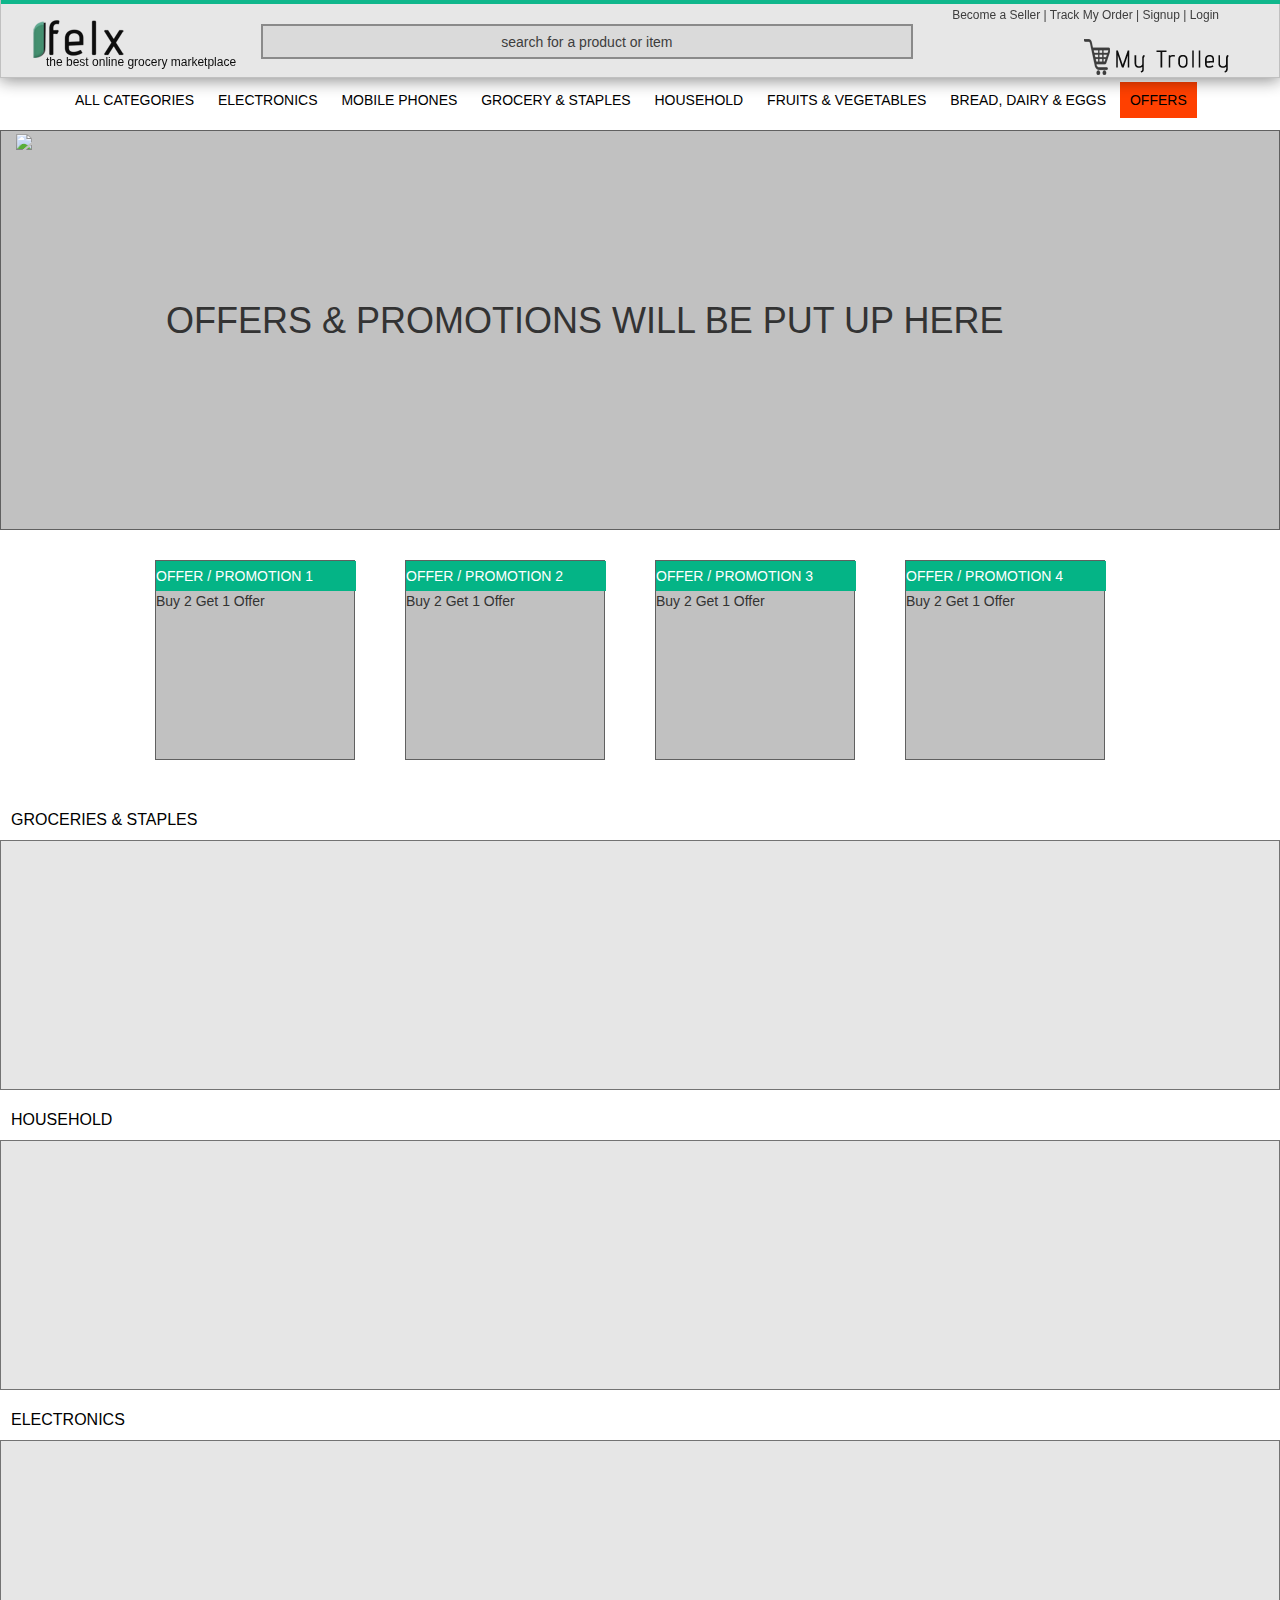
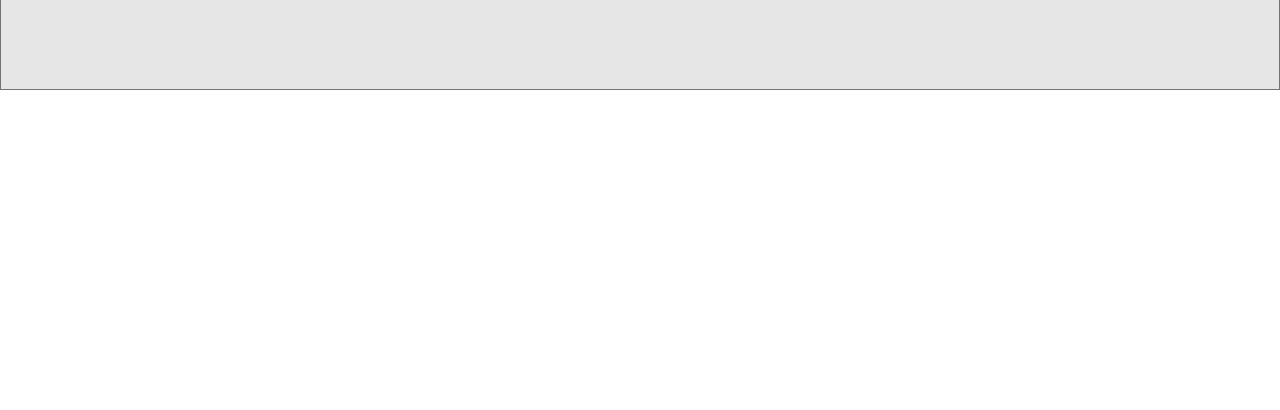
==== index.html @ 27dfd45f "Uploading page" ====
<!DOCTYPE html>
<html>
<head>
<meta http-equiv="Content-Type" content="text/html; charset=UTF-8" />
<meta name="viewport" content="width-device-width, initial-scale=1">
<title>felx - India's no.1 online grocery marketplace</title>
 <!-- Latest compiled and minified CSS -->
<link rel="stylesheet" href="bootstrap-3.2.0-dist/css/bootstrap.min.css">
<link rel="stylesheet" href="grocery-main-layout.css">
<link rel="stylesheet" href="http://daneden.github.io/animate.css/animate.min.css">
<script src="jquery.min.js"></script>
<script type="text/javascript">
$(window).load(function() {
	
	$(".loader").fadeOut("slow").delay(5000);
	
    testAnim('fadeInDown','#top-bar-float');
  testAnim('fadeInUp','#all-the-rest-of-the-page');

	
})
</script>

</head>
<div class="loader"><br></div>
<div class=" placeholder-page">
<!-- --------------------------------------PAGE MAIN CONTAINER------------------------------------------------------------ -->
<div id="top-bar-float" class="flipInX">
	<div id="glow-bar"><br></div>
<div id="logo-container" class="canvas"> <img src="Logo.png" id="logotop"/></div><h6 id="logo-text">the best online grocery marketplace</h6>
<div id="search-bar-main-float"><input type="text" value="search for a product or item" class="my-textbox" /></div>
<div id="top-left-float-menu"><h6>Become a Seller | Track My Order | Signup | Login</h6> </div>
<div id="trolley"><img src="MyTrolley.png"/></div>
</div>
<div id="navigation-bar-container" class="container">
	<nav>
		<ul id="top-navigator">
			<li ><a href="javascript:testAnim('fadeInDown','#top-bar-float')">ALL CATEGORIES</a></li>
			<li ><a href="javascript:testAnim('fadeInUp','#all-the-rest-of-the-page')">ELECTRONICS</a></li>
			<li ><a href="#">MOBILE PHONES</a></li>
			<li ><a href="#">GROCERY &amp; STAPLES</a></li>
			<li ><a href="#">HOUSEHOLD</a></li>
			<li ><a href="#">FRUITS &amp; VEGETABLES</a></li>
			<li ><a href="#">BREAD, DAIRY &amp; EGGS</a></li>
			<li class="color-button-offers" ><a href="#" class="color-button-offers">OFFERS</a></li>
			
		</ul>
	</nav>
</div>
<div id = "all-the-rest-of-the-page">
<div id="page-center-mainscroll" class="container">
	<img src="20141022-121755-led.jpg"  />
	<h1 id = "offertext">OFFERS &amp; PROMOTIONS WILL BE PUT UP HERE</h1>
</div>
<div id="rest-of-the-page-container" class="container">
<div id="main-page-offers" class="container">
	<div class="main-page-offer-1">
		<div class = "main-page-offer-1-heading">OFFER / PROMOTION 1</div>
		<p class="offer-details">Buy 2 Get 1 Offer</p>
	</div>
	<div class="main-page-offer-2">
		<div class = "main-page-offer-1-heading">OFFER / PROMOTION 2</div>
		<p class="offer-details">Buy 2 Get 1 Offer</p>
	</div>
	<div class="main-page-offer-3">
		<div class = "main-page-offer-1-heading">OFFER / PROMOTION 3</div>
		<p class="offer-details">Buy 2 Get 1 Offer</p>
	</div>
	<div class="main-page-offer-4">
		<div class = "main-page-offer-1-heading">OFFER / PROMOTION 4</div>
		<p class="offer-details">Buy 2 Get 1 Offer</p>
	</div>
</div>
</div>
<div id = "main-page-sections">
	<div class = "section-design">
			<h2 class="section-header">GROCERIES &amp; STAPLES</h2>
	</div>
	<div class = "section-design">
			<h2 class="section-header">HOUSEHOLD</h2>
	</div>
	<div class = "section-design">
			<h2 class="section-header">ELECTRONICS</h2>
	</div>
</div>


<br><br><br><br><br><br>


<!-- --------------------------------------PAGE MAIN CONTAINER------------------------------------------------------------ -->
</div>
</div>
<!-- -------------------------------------------------------------------------------------------------------- -->

<script src="http://maxcdn.bootstrapcdn.com/bootstrap/3.2.0/js/bootstrap.min.js"></script>

<script type="text/javascript">
    function testAnim(x,y) {
    $(y).removeClass().addClass(x + ' animated').one('webkitAnimationEnd mozAnimationEnd MSAnimationEnd oanimationend animationend', function(){
      $(this).removeClass();
    });
  };
</script>
<!-- -------------------------------------------------------------------------------------------------------- -->
<body>
</body>
</html>
---- grocery-main-layout.css ----
@charset "UTF-8";
/* CSS DESIGN BY KIRAN SUBRAMANIAM
 *  _   _  _  ___    _____  _   _     ___    _   _  ___    ___    _____         _____  _   _  _  _____        
( ) ( )(_)|  _`\ (  _  )( ) ( )   (  _`\ ( ) ( )(  _`\ |  _`\ (  _  )/'\_/`\(  _  )( ) ( )(_)(  _  )/'\_/`\
| |/'/'| || (_) )| (_) || `\| |   | (_(_)| | | || (_) )| (_) )| (_) ||     || (_) || `\| || || (_) ||     |
| , <  | || ,  / |  _  || , ` |   `\__ \ | | | ||  _ <'| ,  / |  _  || (_) ||  _  || , ` || ||  _  || (_) |
| |\`\ | || |\ \ | | | || |`\ |   ( )_) || (_) || (_) )| |\ \ | | | || | | || | | || |`\ || || | | || | | |
(_) (_)(_)(_) (_)(_) (_)(_) (_)   `\____)(_____)(____/'(_) (_)(_) (_)(_) (_)(_) (_)(_) (_)(_)(_) (_)(_) (_)
 */
 body
{
	background-color:#FFF;
	background-attachment:fixed;
}
.placeholder-page
{
	/*background-image:url('background.png');
	border: 1px solid;*/
}
.canvas
{
	width:1024px;
}
#glow-bar
{
	background-color:#04B486;
	height:4px;
	width:100%;
	position:fixed;
	top:0px;
}
#top-left-float-menu
{
	position:absolute;
	top:0px;
	right:60px;	
}
#top-left-float-menu a
{
	text-decoration:none;
	color: #FFF;
}

#main-page-sections
{
	position:relative;
	top:-200px;
	
}


#logo-text{
	position:relative;
	color:#000;
	left:45px;
	top:5px;
}
#navigation-bar-container
{
	position:relative;
	top:65px;
	left:40px;
	width:auto;
	
	z-index: 998;
	 
    
    
     
}
#search-bar-container
{
	position:fixed;
	top:50px;
	margin-left:-18px;
	width: auto;
	height:150px;
	 background-color:rgba(132, 132, 132, 0.5);
	border-radius: 0 0 12px 12px;
   border: 1px solid rgba(0,0,0,0.5);
   z-index: 997; 
     
}
#logotop
{
	position:relative;
	top:20px;
	width:100px;
}
#top-bar-float
{
	position:fixed;
	top:-2px;
	width: 100%;
	height:80px;
	 background-color:#E6E6E6;
	 z-index: 999;
	 border:1px solid #BDBDBD;
	 box-shadow:0 2px 16px rgba(0,0,0,0.5);
	 opacity:0.95;
   filter:alpha(opacity=90);
   
}
#trolley
{
	position:absolute;
	top:40px;
	right:50px;
}
#logo-container
{
	position:relative;
	top:0px;
	left:30px;
	color: #FFF;
	width:160px;
	  
}
.loader {
	position: fixed;
	left: 0px;
	top: 0px;
	width: 100%;
	height: 100%;
	z-index: 9999;
	background: #FEFEFE;
}
#logo-container h1
{
	font-weight: bolder;
}

#search-bar-main-float
{
	position:relative;
	left:230px;
	top:-50px;
	width:60%;
	z-index: 1000;
}

#top-navigator
{
	list-style-type: none;
	margin:10px;
	
	padding:0;
	width:auto;
}
#top-navigator li
{
	position:relative;
	top:15px;
	color:#000;
	
	display:inline;
	padding:10px;
	padding-left:-10px;
	 
}
#top-navigator li:hover
{
	background-color:#01DFA5;
	color:#FFF;
	
}
#top-navigator a
{
	text-decoration:none;
	 
	color:#000;
}
#top-navigator a:hover
{
	text-decoration:underline;
	 
	color:#FFF;
}
#page-center-mainscroll
{
	left:90px;
	
	top:90px;
	left:0px;
	position:relative;
	width:100%;
	height:400px;
	 background-color:rgba(132, 132, 132, 0.5);
	 border: 1px solid rgba(0,0,0,0.5);
}
#offertext
{
	position:relative;
	top:130px;
	left:150px;
}
#main-page-offers
{
	position:relative;
	top:120px;
	height:550px;
	width:1000px;
	
}
 /*------------------CLASS DEFINITION */
.make-it-centered
{
	position:relative;
	margin:auto;
	width:900px;
	top:2px;
	left:30px;
}
.my-textbox
{
	position:relative;
	border:2px solid #848484;
	box-shadow:0 0 0;
	left:30px;
	height:35px;
	width:85%;
	text-align:center;
	background-color:#D8D8D8;
}
.my-textbox:focus
{
	
	border:2px solid #04B486;
	box-shadow:none;
	
}
.img-centerer
{
	width:100%;
	
}
.fc-orange
{
	color:#FF4000;
	text-align:center;
	position:relative;
	top:40%;
}
.drop-shadow-pattern
{
	box-shadow: 0 2px 6px;
   -o-box-shadow: 0 2px 6px;
   -webkit-box-shadow: 0 3px 12px;
   -moz-box-shadow: 0 2px 6px;
}

.page-right
{
	border-style:solid;
	top:120px;
	left:10px;
	position:relative;
	height:600px;
}
.section-design
{
	background-color:#E6E6E6;
	height:250px;
	margin-top:50px;
	/*border-radius: 5px 5px 5px 5px;*/
   border: 1px solid rgba(0,0,0,0.5);
   
    
}
.section-header
{
	position:relative;
	padding:10px;
	margin-top:-40px;
	color:#000;
	
	
	font-size:medium;
}
.color-button1
{
	background-color:#0080FF;
}
.color-button
{
	background-color:#585858;
	padding:5px;
}
.color-button-offers
{
	background-color:#FF4000;
	color:#FFF;
}
.main-page-offer-1
{
	position:relative;
	background-color:rgba(132, 132, 132, 0.5);
	border: 1px solid rgba(0,0,0,0.5);
	height:200px;
	width:200px;
	
}
.main-page-offer-1-heading
{
	
	position:relative;
	
	width:200px;
	background-color:#04B486;
	color:white;
	padding-top:5px;
	padding-bottom:5px;
	
}
.main-page-offer-2
{
	position:relative;
	top:-200px;
	left:250px;
	background-color:rgba(132, 132, 132, 0.5);
	border: 1px solid rgba(0,0,0,0.5);
	height:200px;
	width:200px;
}
.main-page-offer-3
{
	position:relative;
	top:-400px;
	left:500px;
	background-color:rgba(132, 132, 132, 0.5);
	border: 1px solid rgba(0,0,0,0.5);
	height:200px;
	width:200px;
}
.main-page-offer-4
{
	position:relative;
	top:-600px;
	left:750px;
	background-color:rgba(132, 132, 132, 0.5);
	border: 1px solid rgba(0,0,0,0.5);
	height:200px;
	width:200px;
}

.split-bar
{
	background-color:#04B486;
	
}
.testAnim
{
	  -webkit-animation: bounceInUp 20s;
}
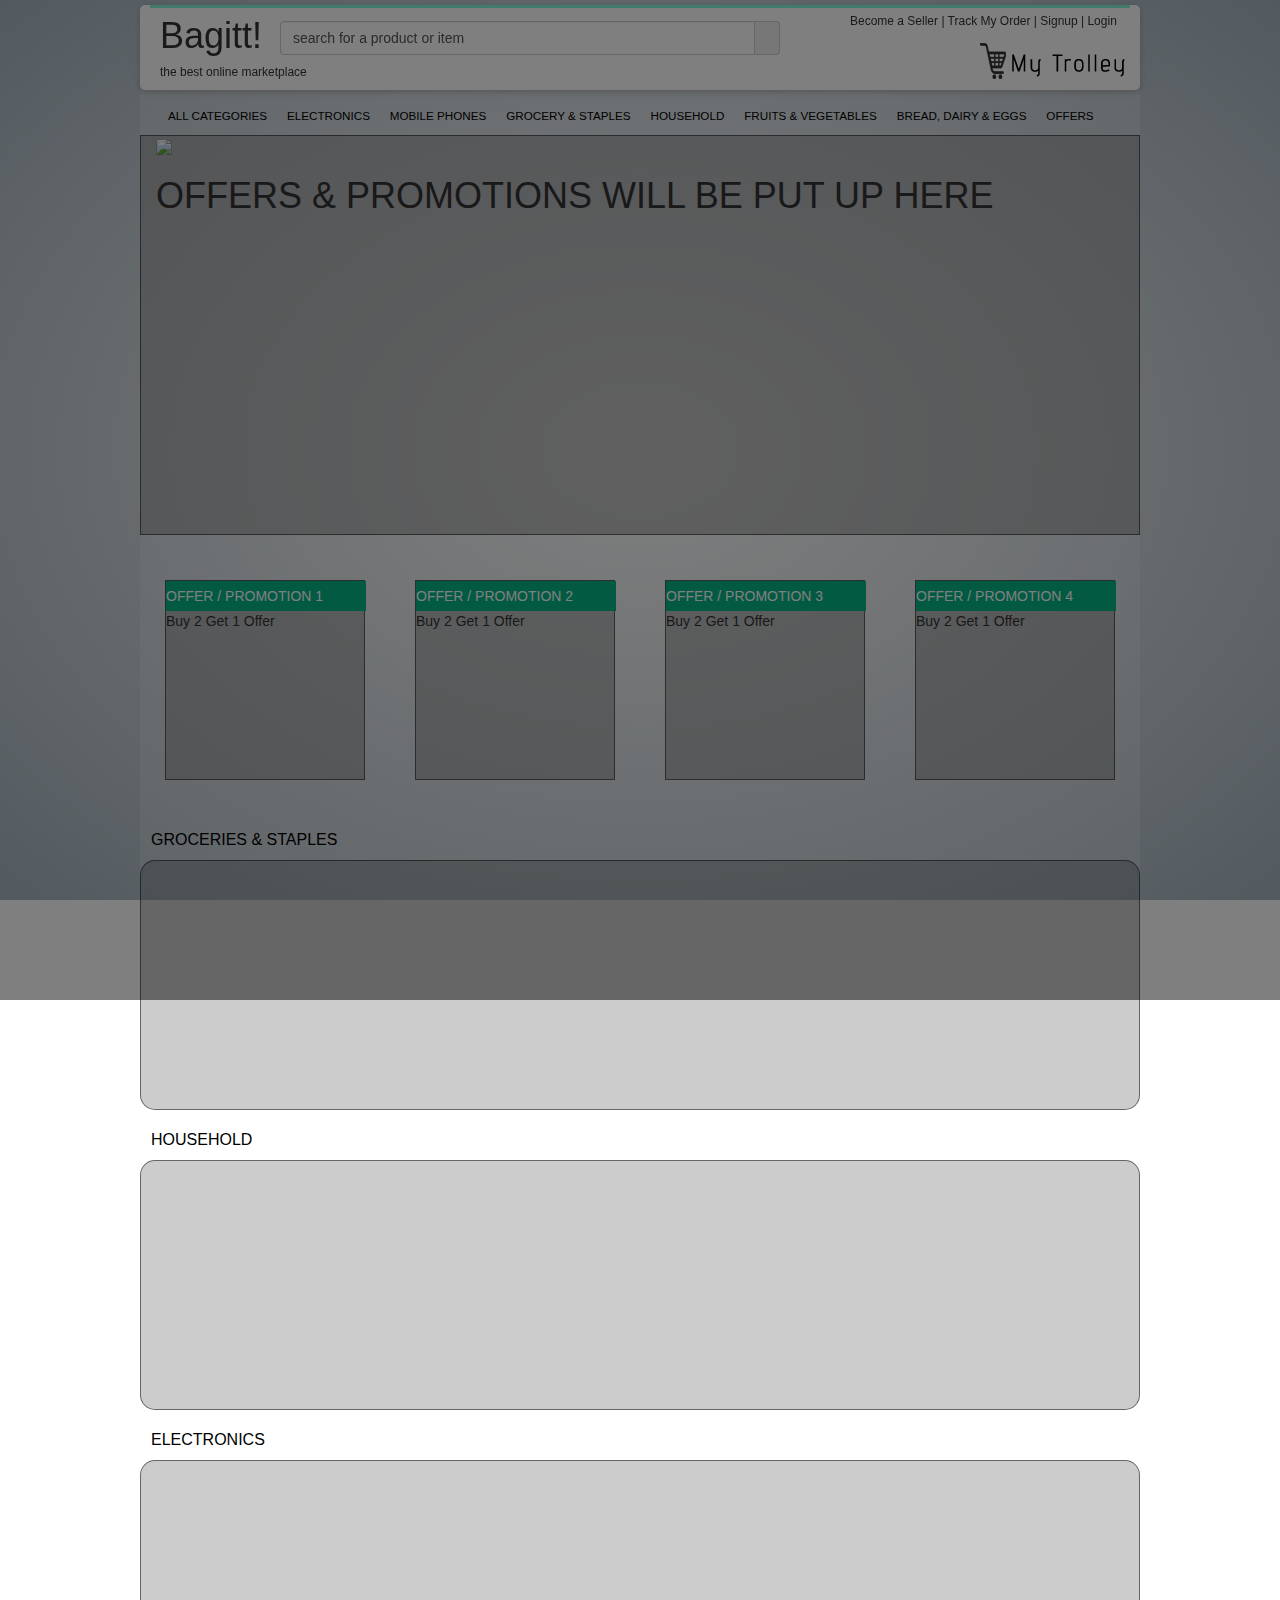
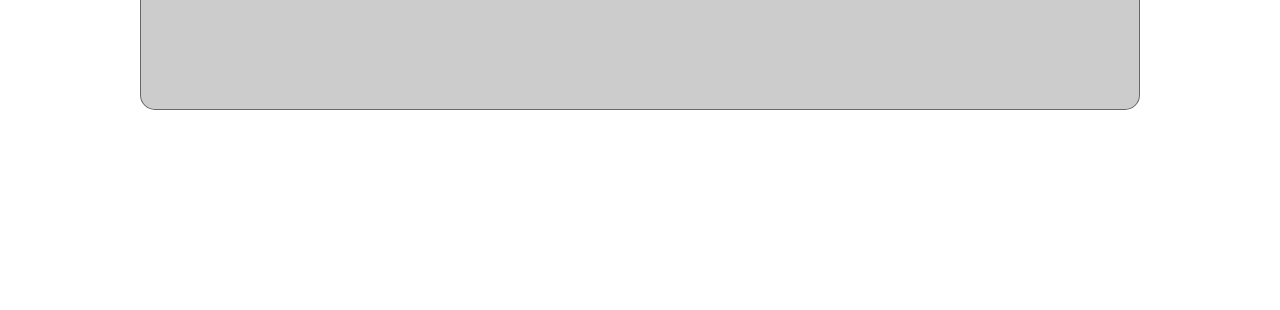
==== commit d843ab50: "New Updated Site" ====
--- a/index.html
+++ b/index.html
@@ -3,7 +3,7 @@
 <head>
 <meta http-equiv="Content-Type" content="text/html; charset=UTF-8" />
 <meta name="viewport" content="width-device-width, initial-scale=1">
-<title>felx - India's no.1 online grocery marketplace</title>
+<title>Bagitt! - India's no.1 localised online marketplace</title>
  <!-- Latest compiled and minified CSS -->
 <link rel="stylesheet" href="bootstrap-3.2.0-dist/css/bootstrap.min.css">
 <link rel="stylesheet" href="grocery-main-layout.css">
@@ -11,28 +11,54 @@
 <script src="jquery.min.js"></script>
 <script type="text/javascript">
 $(window).load(function() {
-	
-	$(".loader").fadeOut("slow").delay(5000);
-	
-    testAnim('fadeInDown','#top-bar-float');
-  testAnim('fadeInUp','#all-the-rest-of-the-page');
-
+	setTimeout(
+  function() 
+  {
+    $("#loader").fadeOut("slow");
+    
+    
+    
+  }, 400);
+  setTimeout(
+  function() 
+  {
+    
+    
+    testAnim('zoomIn','#page-container');
+    
+  }, 550);
 	
 })
+
+  
 </script>
 
 </head>
-<div class="loader"><br></div>
-<div class=" placeholder-page">
+<body>
+<div id="loader">
+	
+	</div>
+<div id="page-container">
 <!-- --------------------------------------PAGE MAIN CONTAINER------------------------------------------------------------ -->
-<div id="top-bar-float" class="flipInX">
-	<div id="glow-bar"><br></div>
-<div id="logo-container" class="canvas"> <img src="Logo.png" id="logotop"/></div><h6 id="logo-text">the best online grocery marketplace</h6>
-<div id="search-bar-main-float"><input type="text" value="search for a product or item" class="my-textbox" /></div>
-<div id="top-left-float-menu"><h6>Become a Seller | Track My Order | Signup | Login</h6> </div>
-<div id="trolley"><img src="MyTrolley.png"/></div>
+<div id="the-top-bar-float">
+	<div id="top-bar">
+		<div id="glowbar"><br></div>
+		<h1 id="logo">Bagitt!</h1>
+		<h6 id="logo-text">the best online marketplace</h6>
+		<div class="input-group" id="searchboX">
+    <input type="text" class="form-control" value = "search for a product or item"/>
+    <span class="input-group-addon">
+        <i class="fa fa-search"></i>
+    </span>
 </div>
-<div id="navigation-bar-container" class="container">
+<div id="top-right-float-menu"><h6>Become a Seller | Track My Order | Signup | Login</h6> </div>
+<img src="MyTrolley.png" id="trolley"/>
+	</div>
+	
+
+
+</div>
+<div id="navigation-bar-container">
 	<nav>
 		<ul id="top-navigator">
 			<li ><a href="javascript:testAnim('fadeInDown','#top-bar-float')">ALL CATEGORIES</a></li>
@@ -47,12 +73,10 @@
 		</ul>
 	</nav>
 </div>
-<div id = "all-the-rest-of-the-page">
 <div id="page-center-mainscroll" class="container">
 	<img src="20141022-121755-led.jpg"  />
 	<h1 id = "offertext">OFFERS &amp; PROMOTIONS WILL BE PUT UP HERE</h1>
 </div>
-<div id="rest-of-the-page-container" class="container">
 <div id="main-page-offers" class="container">
 	<div class="main-page-offer-1">
 		<div class = "main-page-offer-1-heading">OFFER / PROMOTION 1</div>
@@ -71,7 +95,6 @@
 		<p class="offer-details">Buy 2 Get 1 Offer</p>
 	</div>
 </div>
-</div>
 <div id = "main-page-sections">
 	<div class = "section-design">
 			<h2 class="section-header">GROCERIES &amp; STAPLES</h2>
@@ -83,16 +106,8 @@
 			<h2 class="section-header">ELECTRONICS</h2>
 	</div>
 </div>
-
-
-<br><br><br><br><br><br>
-
-
-<!-- --------------------------------------PAGE MAIN CONTAINER------------------------------------------------------------ -->
+<!-- -------------------------------------------------------------------------------------------------------- -->
 </div>
-</div>
-<!-- -------------------------------------------------------------------------------------------------------- -->
-
 <script src="http://maxcdn.bootstrapcdn.com/bootstrap/3.2.0/js/bootstrap.min.js"></script>
 
 <script type="text/javascript">
--- a/grocery-main-layout.css
+++ b/grocery-main-layout.css
@@ -7,144 +7,127 @@
 | |\`\ | || |\ \ | | | || |`\ |   ( )_) || (_) || (_) )| |\ \ | | | || | | || | | || |`\ || || | | || | | |
 (_) (_)(_)(_) (_)(_) (_)(_) (_)   `\____)(_____)(____/'(_) (_)(_) (_)(_) (_)(_) (_)(_) (_)(_)(_) (_)(_) (_)
  */
- body
-{
-	background-color:#FFF;
-	background-attachment:fixed;
-}
-.placeholder-page
-{
-	/*background-image:url('background.png');
-	border: 1px solid;*/
-}
-.canvas
-{
-	width:1024px;
-}
-#glow-bar
-{
-	background-color:#04B486;
-	height:4px;
-	width:100%;
+ html
+{
+	max-width: 100%;
+    overflow-x: hidden;
+	width:100%;
+	height:100%;
+	-webkit-background-size: cover;
+    -moz-background-size: cover;
+    -o-background-size: cover;
+    background-size: cover;
+	background: rgba(255,255,255,0.63);
+background: -moz-radial-gradient(center, ellipse cover, rgba(255,255,255,0.63) 0%, rgba(166,181,191,1) 100%);
+background: -webkit-gradient(radial, center center, 0px, center center, 100%, color-stop(0%, rgba(255,255,255,0.63)), color-stop(100%, rgba(166,181,191,1)));
+background: -webkit-radial-gradient(center, ellipse cover, rgba(255,255,255,0.63) 0%, rgba(166,181,191,1) 100%);
+background: -o-radial-gradient(center, ellipse cover, rgba(255,255,255,0.63) 0%, rgba(166,181,191,1) 100%);
+background: -ms-radial-gradient(center, ellipse cover, rgba(255,255,255,0.63) 0%, rgba(166,181,191,1) 100%);
+background: radial-gradient(ellipse at center, rgba(255,255,255,0.63) 0%, rgba(166,181,191,1) 100%);
+filter: progid:DXImageTransform.Microsoft.gradient( startColorstr='#ffffff', endColorstr='#a6b5bf', GradientType=1 );
+background-attachment:fixed;
+}
+body{
+	background:none;
+	max-width: 100%;
+    overflow-x: hidden;
+}
+
+#page-container
+{
+	margin-left: auto;
+    margin-right: auto;
+    width: 1000px;
+    
+    background: rgba(255, 255, 255, 0.2);
+    border-radius: 15px;
+}
+#loader
+{
 	position:fixed;
 	top:0px;
-}
-#top-left-float-menu
-{
-	position:absolute;
+	left:0px;
+	width:100%;
+	height:1000px;
+	background:#000;
+	color:#FFF;
+	z-index:9999;
+}
+#glowbar
+{
+	position:relative;
+	margin-left: auto;
+    margin-right: auto;
+    left:-1%;
 	top:0px;
-	right:60px;	
-}
-#top-left-float-menu a
-{
-	text-decoration:none;
-	color: #FFF;
-}
-
-#main-page-sections
-{
-	position:relative;
-	top:-200px;
-	
-}
-
-
-#logo-text{
-	position:relative;
-	color:#000;
-	left:45px;
-	top:5px;
+	width:100%;
+	height:3px;
+	background:#81F7D8;
+}
+#logo
+{
+	position:relative;
+	top:-12px;
+}
+#logo-text
+{
+	position:relative;
+	top:-12px;
+}
+#the-top-bar-float
+{
+	position:fixed;
+	width:1000px;
+	
+	z-index: 9998;
+}
+#top-bar
+{
+	position:relative;
+	top:-5px;
+	margin-left: auto;
+    margin-right: auto;
+    width: 1000px;
+	background:#FFF;
+height:85px;
+padding-bottom:5px;
+padding-left:20px;
+border-radius:5px;
+box-shadow:0 2px 6px rgba(0,0,0,0.2);
+}
+#searchboX
+{
+	width:500px;
+	position:relative;
+	top:-80px;
+	left:120px;
+}
+#top-right-float-menu
+{
+	position:relative;
+	top:-130px;
+	left:690px;
+}
+#trolley
+{
+	position:relative;
+	top:-125px;
+	left:820px;
+	width:145px;
 }
 #navigation-bar-container
 {
 	position:relative;
-	top:65px;
-	left:40px;
+	top:70px;
 	width:auto;
-	
 	z-index: 998;
-	 
-    
-    
-     
-}
-#search-bar-container
-{
-	position:fixed;
-	top:50px;
-	margin-left:-18px;
-	width: auto;
-	height:150px;
-	 background-color:rgba(132, 132, 132, 0.5);
-	border-radius: 0 0 12px 12px;
-   border: 1px solid rgba(0,0,0,0.5);
-   z-index: 997; 
-     
-}
-#logotop
-{
-	position:relative;
-	top:20px;
-	width:100px;
-}
-#top-bar-float
-{
-	position:fixed;
-	top:-2px;
-	width: 100%;
-	height:80px;
-	 background-color:#E6E6E6;
-	 z-index: 999;
-	 border:1px solid #BDBDBD;
-	 box-shadow:0 2px 16px rgba(0,0,0,0.5);
-	 opacity:0.95;
-   filter:alpha(opacity=90);
-   
-}
-#trolley
-{
-	position:absolute;
-	top:40px;
-	right:50px;
-}
-#logo-container
-{
-	position:relative;
-	top:0px;
-	left:30px;
-	color: #FFF;
-	width:160px;
-	  
-}
-.loader {
-	position: fixed;
-	left: 0px;
-	top: 0px;
-	width: 100%;
-	height: 100%;
-	z-index: 9999;
-	background: #FEFEFE;
-}
-#logo-container h1
-{
-	font-weight: bolder;
-}
-
-#search-bar-main-float
-{
-	position:relative;
-	left:230px;
-	top:-50px;
-	width:60%;
-	z-index: 1000;
-}
-
+	}
 #top-navigator
 {
 	list-style-type: none;
 	margin:10px;
 	
-	padding:0;
+	padding:10px;
 	width:auto;
 }
 #top-navigator li
@@ -152,144 +135,42 @@
 	position:relative;
 	top:15px;
 	color:#000;
-	
+	font-size:smaller;
+	height:65px;
 	display:inline;
-	padding:10px;
+	padding:8px;
 	padding-left:-10px;
 	 
 }
 #top-navigator li:hover
 {
 	background-color:#01DFA5;
+	
+	color:#81BEF7;
+	
+}
+#top-navigator a
+{
+	text-decoration:none;
+	 height:65px;
+	color:#000;
+}
+#top-navigator a:hover
+{
+	text-decoration:underline;
+	 font-weight:bold;
 	color:#FFF;
-	
-}
-#top-navigator a
-{
-	text-decoration:none;
-	 
-	color:#000;
-}
-#top-navigator a:hover
-{
-	text-decoration:underline;
-	 
-	color:#FFF;
+	height:165px;
 }
 #page-center-mainscroll
 {
-	left:90px;
-	
-	top:90px;
+	position:relative;
+	top:75px;
 	left:0px;
-	position:relative;
 	width:100%;
 	height:400px;
 	 background-color:rgba(132, 132, 132, 0.5);
 	 border: 1px solid rgba(0,0,0,0.5);
-}
-#offertext
-{
-	position:relative;
-	top:130px;
-	left:150px;
-}
-#main-page-offers
-{
-	position:relative;
-	top:120px;
-	height:550px;
-	width:1000px;
-	
-}
- /*------------------CLASS DEFINITION */
-.make-it-centered
-{
-	position:relative;
-	margin:auto;
-	width:900px;
-	top:2px;
-	left:30px;
-}
-.my-textbox
-{
-	position:relative;
-	border:2px solid #848484;
-	box-shadow:0 0 0;
-	left:30px;
-	height:35px;
-	width:85%;
-	text-align:center;
-	background-color:#D8D8D8;
-}
-.my-textbox:focus
-{
-	
-	border:2px solid #04B486;
-	box-shadow:none;
-	
-}
-.img-centerer
-{
-	width:100%;
-	
-}
-.fc-orange
-{
-	color:#FF4000;
-	text-align:center;
-	position:relative;
-	top:40%;
-}
-.drop-shadow-pattern
-{
-	box-shadow: 0 2px 6px;
-   -o-box-shadow: 0 2px 6px;
-   -webkit-box-shadow: 0 3px 12px;
-   -moz-box-shadow: 0 2px 6px;
-}
-
-.page-right
-{
-	border-style:solid;
-	top:120px;
-	left:10px;
-	position:relative;
-	height:600px;
-}
-.section-design
-{
-	background-color:#E6E6E6;
-	height:250px;
-	margin-top:50px;
-	/*border-radius: 5px 5px 5px 5px;*/
-   border: 1px solid rgba(0,0,0,0.5);
-   
-    
-}
-.section-header
-{
-	position:relative;
-	padding:10px;
-	margin-top:-40px;
-	color:#000;
-	
-	
-	font-size:medium;
-}
-.color-button1
-{
-	background-color:#0080FF;
-}
-.color-button
-{
-	background-color:#585858;
-	padding:5px;
-}
-.color-button-offers
-{
-	background-color:#FF4000;
-	color:#FFF;
 }
 .main-page-offer-1
 {
@@ -342,13 +223,37 @@
 	height:200px;
 	width:200px;
 }
-
-.split-bar
-{
-	background-color:#04B486;
-	
-}
-.testAnim
-{
-	  -webkit-animation: bounceInUp 20s;
-}
+#main-page-offers
+{
+	position:relative;
+	top:120px;
+	height:550px;
+	width:1000px;
+	left:10px;
+}
+#main-page-sections
+{
+	position:relative;
+	top:-200px;
+	
+}
+.section-design
+{
+	background-color:rgba(0,0,0,0.2);
+	height:250px;
+	margin-top:50px;
+	border-radius: 15px;
+   border: 1px solid rgba(0,0,0,0.5);
+   
+    
+}
+.section-header
+{
+	position:relative;
+	padding:10px;
+	margin-top:-40px;
+	color:#000;
+	
+	
+	font-size:medium;
+}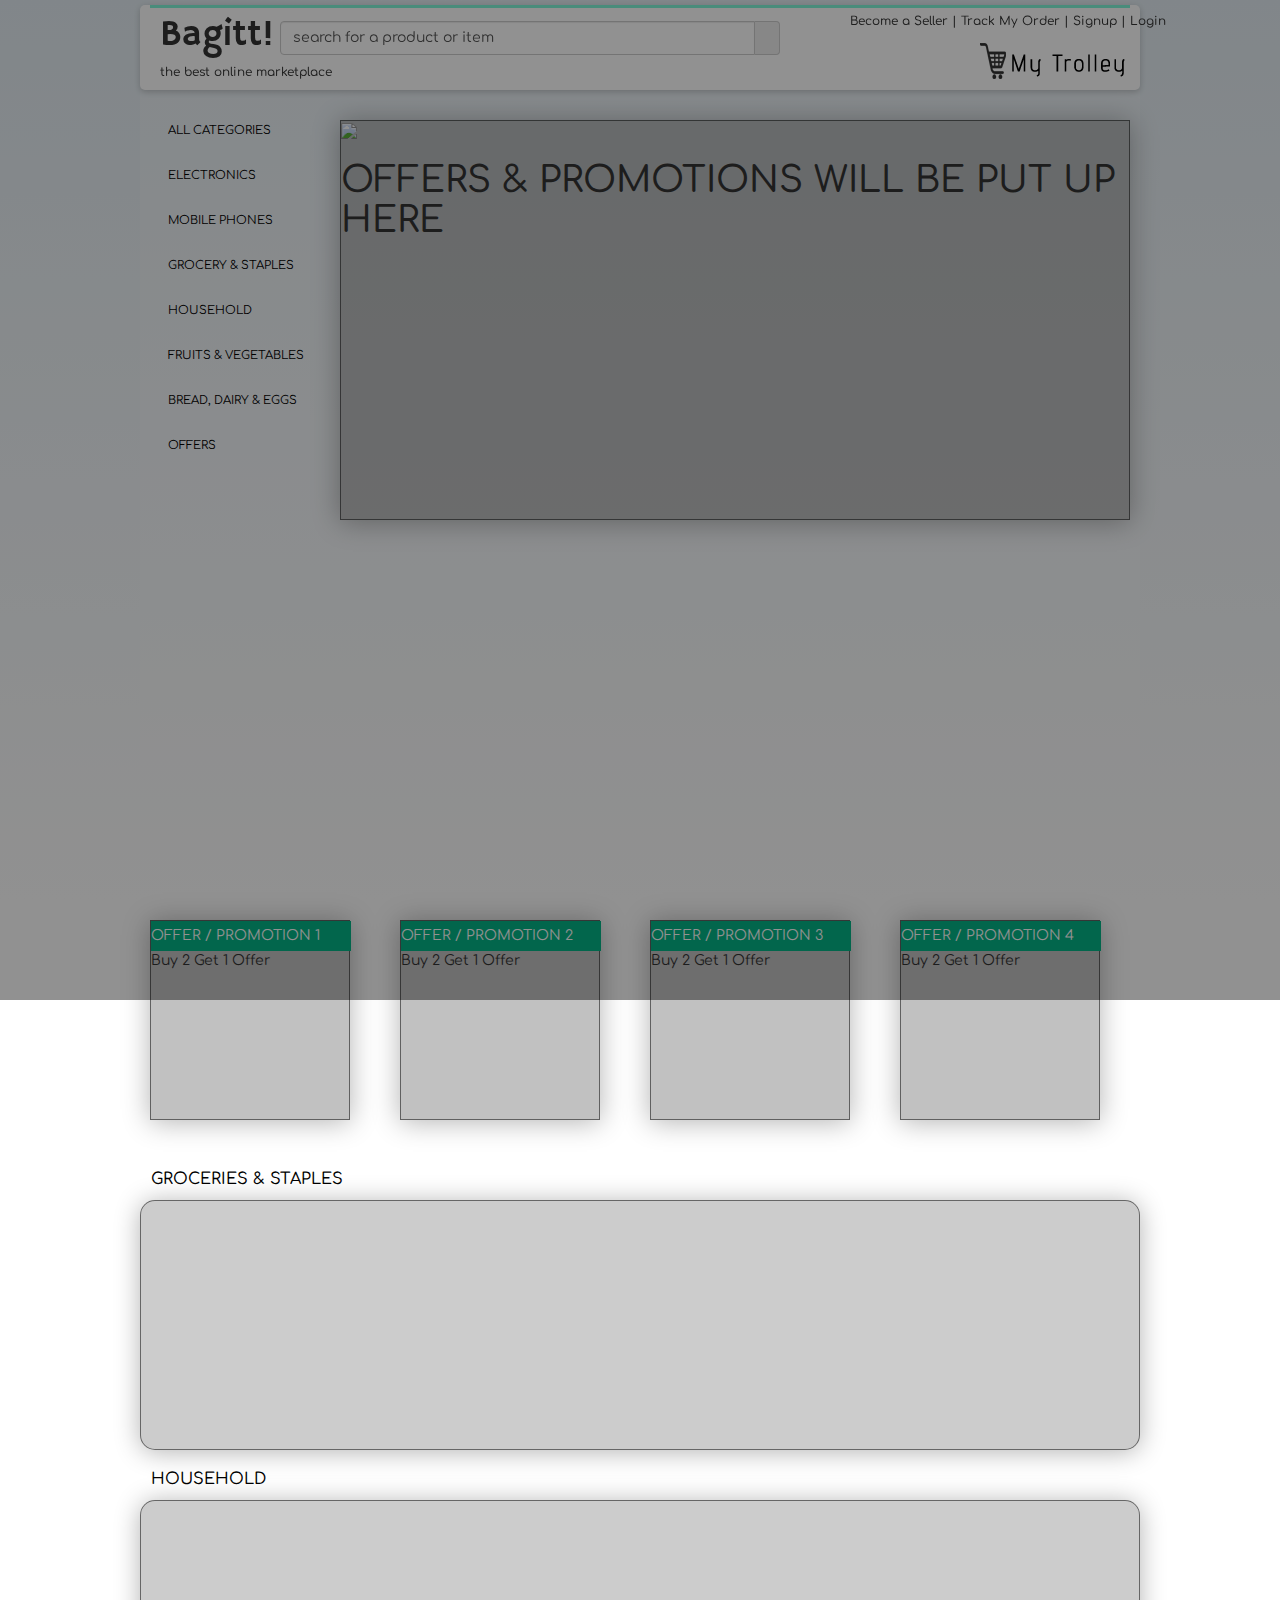
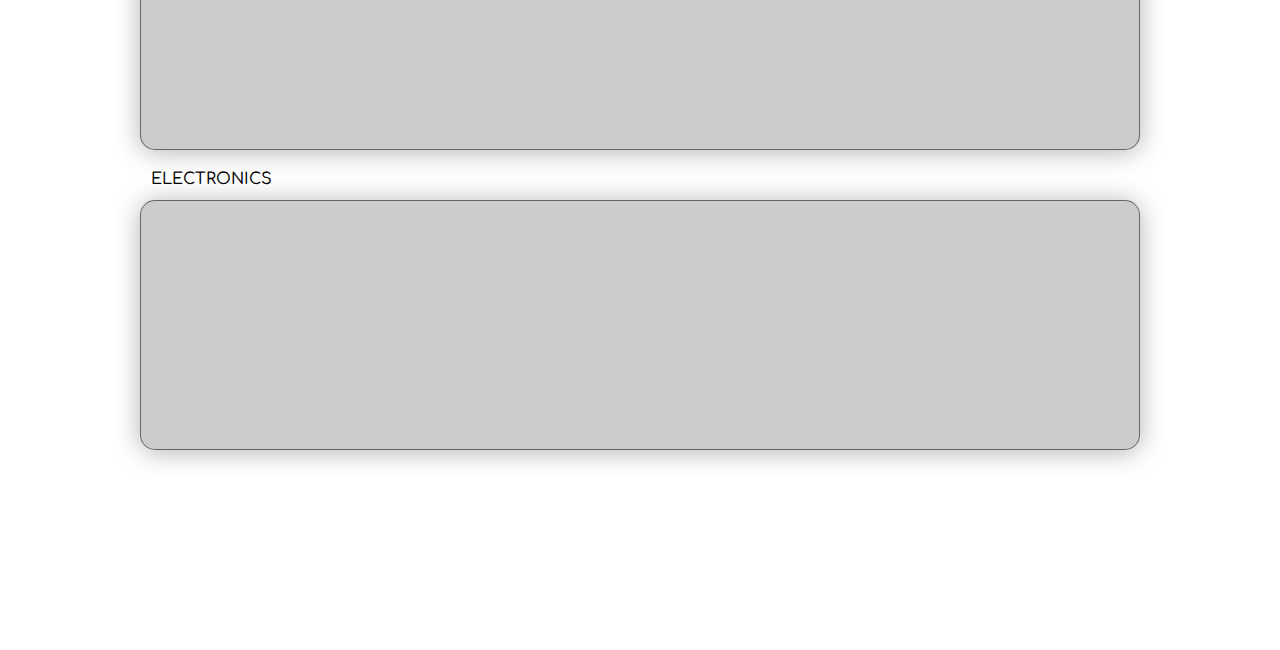
==== commit ec7397a6: "design changes" ====
--- a/index.html
+++ b/index.html
@@ -8,6 +8,7 @@
 <link rel="stylesheet" href="bootstrap-3.2.0-dist/css/bootstrap.min.css">
 <link rel="stylesheet" href="grocery-main-layout.css">
 <link rel="stylesheet" href="http://daneden.github.io/animate.css/animate.min.css">
+<link href='http://fonts.googleapis.com/css?family=Dosis|Fredericka+the+Great|Josefin+Sans|Lobster|Anton|Fontdiner+Swanky|Tangerine|Hammersmith+One|Audiowide|Comfortaa|Righteous|Orbitron|Pinyon+Script|Black+Ops+One|Chivo|Jura|Slackey|Gruppo' rel='stylesheet' type='text/css'>
 <script src="jquery.min.js"></script>
 <script type="text/javascript">
 $(window).load(function() {
@@ -73,36 +74,36 @@
 		</ul>
 	</nav>
 </div>
-<div id="page-center-mainscroll" class="container">
+<div id="page-center-mainscroll" class="drop">
 	<img src="20141022-121755-led.jpg"  />
 	<h1 id = "offertext">OFFERS &amp; PROMOTIONS WILL BE PUT UP HERE</h1>
 </div>
-<div id="main-page-offers" class="container">
-	<div class="main-page-offer-1">
+<div id="main-page-offers">
+	<div class="main-page-offer-1 drop">
 		<div class = "main-page-offer-1-heading">OFFER / PROMOTION 1</div>
 		<p class="offer-details">Buy 2 Get 1 Offer</p>
 	</div>
-	<div class="main-page-offer-2">
+	<div class="main-page-offer-2 drop">
 		<div class = "main-page-offer-1-heading">OFFER / PROMOTION 2</div>
 		<p class="offer-details">Buy 2 Get 1 Offer</p>
 	</div>
-	<div class="main-page-offer-3">
+	<div class="main-page-offer-3 drop">
 		<div class = "main-page-offer-1-heading">OFFER / PROMOTION 3</div>
 		<p class="offer-details">Buy 2 Get 1 Offer</p>
 	</div>
-	<div class="main-page-offer-4">
+	<div class="main-page-offer-4 drop">
 		<div class = "main-page-offer-1-heading">OFFER / PROMOTION 4</div>
 		<p class="offer-details">Buy 2 Get 1 Offer</p>
 	</div>
 </div>
 <div id = "main-page-sections">
-	<div class = "section-design">
+	<div class = "section-design drop">
 			<h2 class="section-header">GROCERIES &amp; STAPLES</h2>
 	</div>
-	<div class = "section-design">
+	<div class = "section-design drop">
 			<h2 class="section-header">HOUSEHOLD</h2>
 	</div>
-	<div class = "section-design">
+	<div class = "section-design drop">
 			<h2 class="section-header">ELECTRONICS</h2>
 	</div>
 </div>
--- a/grocery-main-layout.css
+++ b/grocery-main-layout.css
@@ -7,24 +7,45 @@
 | |\`\ | || |\ \ | | | || |`\ |   ( )_) || (_) || (_) )| |\ \ | | | || | | || | | || |`\ || || | | || | | |
 (_) (_)(_)(_) (_)(_) (_)(_) (_)   `\____)(_____)(____/'(_) (_)(_) (_)(_) (_)(_) (_)(_) (_)(_)(_) (_)(_) (_)
  */
+#fonts-llist
+{
+	font-family: 'Dosis', sans-serif;
+	font-family: 'Fredericka the Great', cursive;
+	font-family: 'Josefin Sans', sans-serif;
+	font-family: 'Lobster', cursive;
+	font-family: 'Anton', sans-serif;
+	font-family: 'Fontdiner Swanky', cursive;
+	font-family: 'Tangerine', cursive;
+	font-family: 'Hammersmith One', sans-serif;
+	font-family: 'Audiowide', cursive;
+	font-family: 'Comfortaa', cursive;
+	font-family: 'Righteous', cursive;
+	font-family: 'Orbitron', sans-serif;
+	font-family: 'Pinyon Script', cursive;
+	font-family: 'Black Ops One', cursive;
+	font-family: 'Chivo', sans-serif;
+	font-family: 'Jura', sans-serif;
+	font-family: 'Slackey', cursive;
+	font-family: 'Gruppo', cursive;
+}
  html
 {
 	max-width: 100%;
-    overflow-x: hidden;
+    
 	width:100%;
 	height:100%;
 	-webkit-background-size: cover;
     -moz-background-size: cover;
     -o-background-size: cover;
     background-size: cover;
-	background: rgba(255,255,255,0.63);
-background: -moz-radial-gradient(center, ellipse cover, rgba(255,255,255,0.63) 0%, rgba(166,181,191,1) 100%);
-background: -webkit-gradient(radial, center center, 0px, center center, 100%, color-stop(0%, rgba(255,255,255,0.63)), color-stop(100%, rgba(166,181,191,1)));
-background: -webkit-radial-gradient(center, ellipse cover, rgba(255,255,255,0.63) 0%, rgba(166,181,191,1) 100%);
-background: -o-radial-gradient(center, ellipse cover, rgba(255,255,255,0.63) 0%, rgba(166,181,191,1) 100%);
-background: -ms-radial-gradient(center, ellipse cover, rgba(255,255,255,0.63) 0%, rgba(166,181,191,1) 100%);
-background: radial-gradient(ellipse at center, rgba(255,255,255,0.63) 0%, rgba(166,181,191,1) 100%);
-filter: progid:DXImageTransform.Microsoft.gradient( startColorstr='#ffffff', endColorstr='#a6b5bf', GradientType=1 );
+	background: rgba(227,236,242,1);
+background: -moz-linear-gradient(top, rgba(227,236,242,1) 0%, rgba(227,236,242,1) 0%, rgba(255,255,255,1) 100%);
+background: -webkit-gradient(left top, left bottom, color-stop(0%, rgba(227,236,242,1)), color-stop(0%, rgba(227,236,242,1)), color-stop(100%, rgba(255,255,255,1)));
+background: -webkit-linear-gradient(top, rgba(227,236,242,1) 0%, rgba(227,236,242,1) 0%, rgba(255,255,255,1) 100%);
+background: -o-linear-gradient(top, rgba(227,236,242,1) 0%, rgba(227,236,242,1) 0%, rgba(255,255,255,1) 100%);
+background: -ms-linear-gradient(top, rgba(227,236,242,1) 0%, rgba(227,236,242,1) 0%, rgba(255,255,255,1) 100%);
+background: linear-gradient(to bottom, rgba(227,236,242,1) 0%, rgba(227,236,242,1) 0%, rgba(255,255,255,1) 100%);
+filter: progid:DXImageTransform.Microsoft.gradient( startColorstr='#e3ecf2', endColorstr='#ffffff', GradientType=0 );
 background-attachment:fixed;
 }
 body{
@@ -32,13 +53,17 @@
 	max-width: 100%;
     overflow-x: hidden;
 }
-
+.drop
+{
+	box-shadow:0 2px 26px rgba(0,0,0,0.3);
+}
 #page-container
 {
 	margin-left: auto;
     margin-right: auto;
     width: 1000px;
-    
+    	font-family: 'Comfortaa', cursive;
+
     background: rgba(255, 255, 255, 0.2);
     border-radius: 15px;
 }
@@ -68,6 +93,13 @@
 {
 	position:relative;
 	top:-12px;
+	/*font-family: 'Audiowide', cursive;
+	 * font-family: 'Righteous', cursive;
+*/font-family: 'Hammersmith One', sans-serif;
+
+
+
+
 }
 #logo-text
 {
@@ -118,7 +150,7 @@
 #navigation-bar-container
 {
 	position:relative;
-	top:70px;
+	top:80px;
 	width:auto;
 	z-index: 998;
 	}
@@ -128,7 +160,7 @@
 	margin:10px;
 	
 	padding:10px;
-	width:auto;
+	
 }
 #top-navigator li
 {
@@ -136,8 +168,8 @@
 	top:15px;
 	color:#000;
 	font-size:smaller;
-	height:65px;
-	display:inline;
+	height:45px;
+	width:175px;
 	padding:8px;
 	padding-left:-10px;
 	 
@@ -165,9 +197,9 @@
 #page-center-mainscroll
 {
 	position:relative;
-	top:75px;
-	left:0px;
-	width:100%;
+	top:-280px;
+	margin-left:200px;
+	width:79%;
 	height:400px;
 	 background-color:rgba(132, 132, 132, 0.5);
 	 border: 1px solid rgba(0,0,0,0.5);
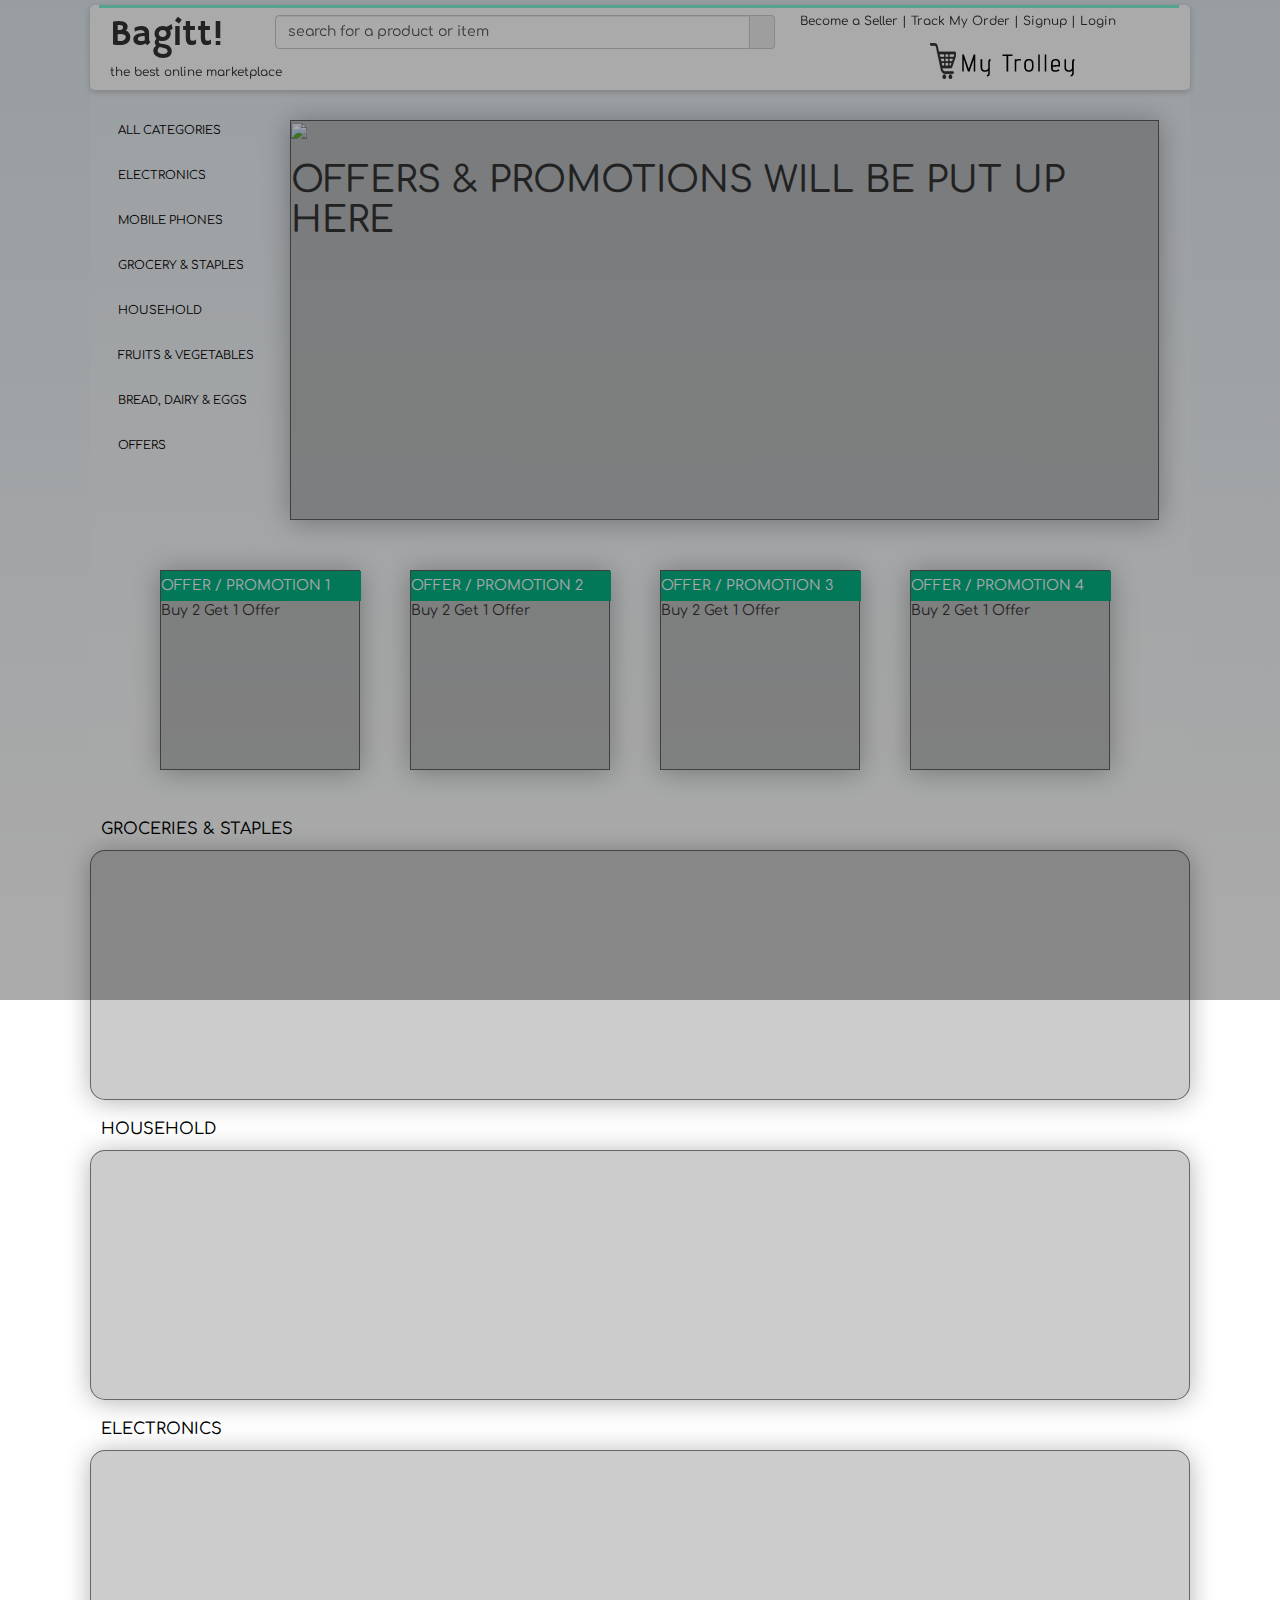
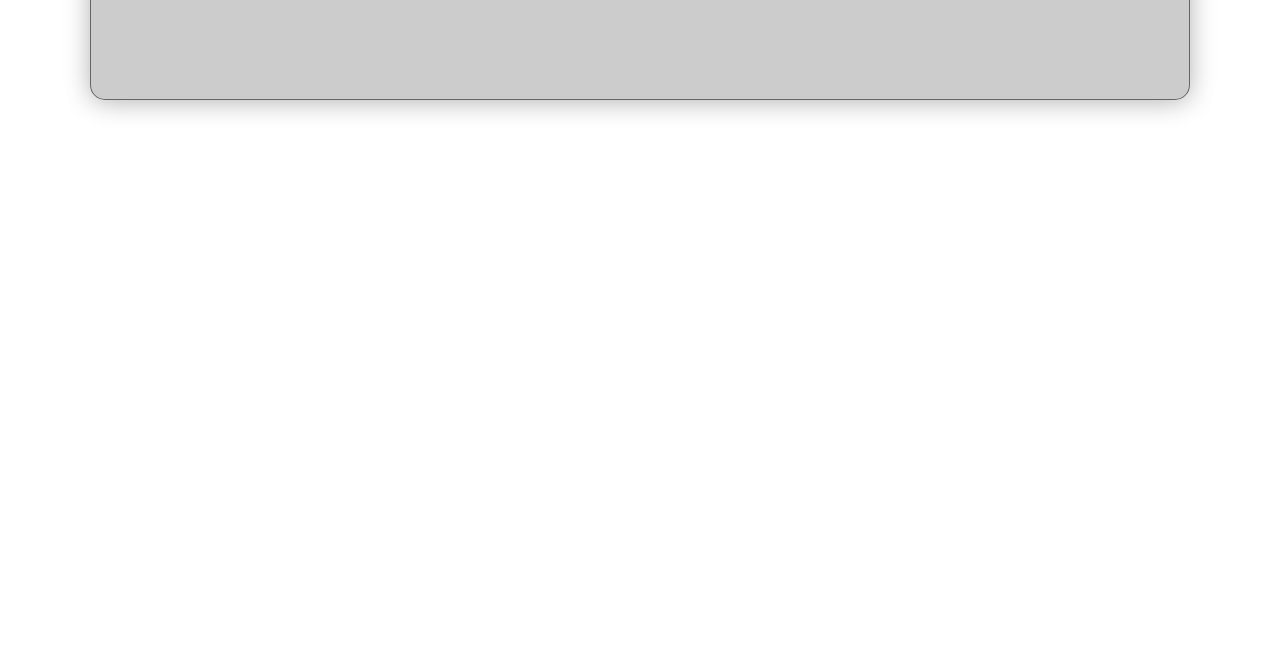
==== commit 11699334: "width changes" ====
--- a/index.html
+++ b/index.html
@@ -62,8 +62,8 @@
 <div id="navigation-bar-container">
 	<nav>
 		<ul id="top-navigator">
-			<li ><a href="javascript:testAnim('fadeInDown','#top-bar-float')">ALL CATEGORIES</a></li>
-			<li ><a href="javascript:testAnim('fadeInUp','#all-the-rest-of-the-page')">ELECTRONICS</a></li>
+			<li ><a href="#">ALL CATEGORIES</a></li>
+			<li ><a href="#">ELECTRONICS</a></li>
 			<li ><a href="#">MOBILE PHONES</a></li>
 			<li ><a href="#">GROCERY &amp; STAPLES</a></li>
 			<li ><a href="#">HOUSEHOLD</a></li>
--- a/grocery-main-layout.css
+++ b/grocery-main-layout.css
@@ -61,7 +61,7 @@
 {
 	margin-left: auto;
     margin-right: auto;
-    width: 1000px;
+    width: 1100px;
     	font-family: 'Comfortaa', cursive;
 
     background: rgba(255, 255, 255, 0.2);
@@ -109,7 +109,7 @@
 #the-top-bar-float
 {
 	position:fixed;
-	width:1000px;
+	width:1100px;
 	
 	z-index: 9998;
 }
@@ -119,7 +119,7 @@
 	top:-5px;
 	margin-left: auto;
     margin-right: auto;
-    width: 1000px;
+    width: 1100px;
 	background:#FFF;
 height:85px;
 padding-bottom:5px;
@@ -131,8 +131,8 @@
 {
 	width:500px;
 	position:relative;
-	top:-80px;
-	left:120px;
+	top:-86px;
+	left:165px;
 }
 #top-right-float-menu
 {
@@ -258,15 +258,17 @@
 #main-page-offers
 {
 	position:relative;
-	top:120px;
+	top:-230px;
 	height:550px;
 	width:1000px;
-	left:10px;
+	left:20px;
+	margin-left: auto;
+    margin-right: auto;
 }
 #main-page-sections
 {
 	position:relative;
-	top:-200px;
+	top:-550px;
 	
 }
 .section-design
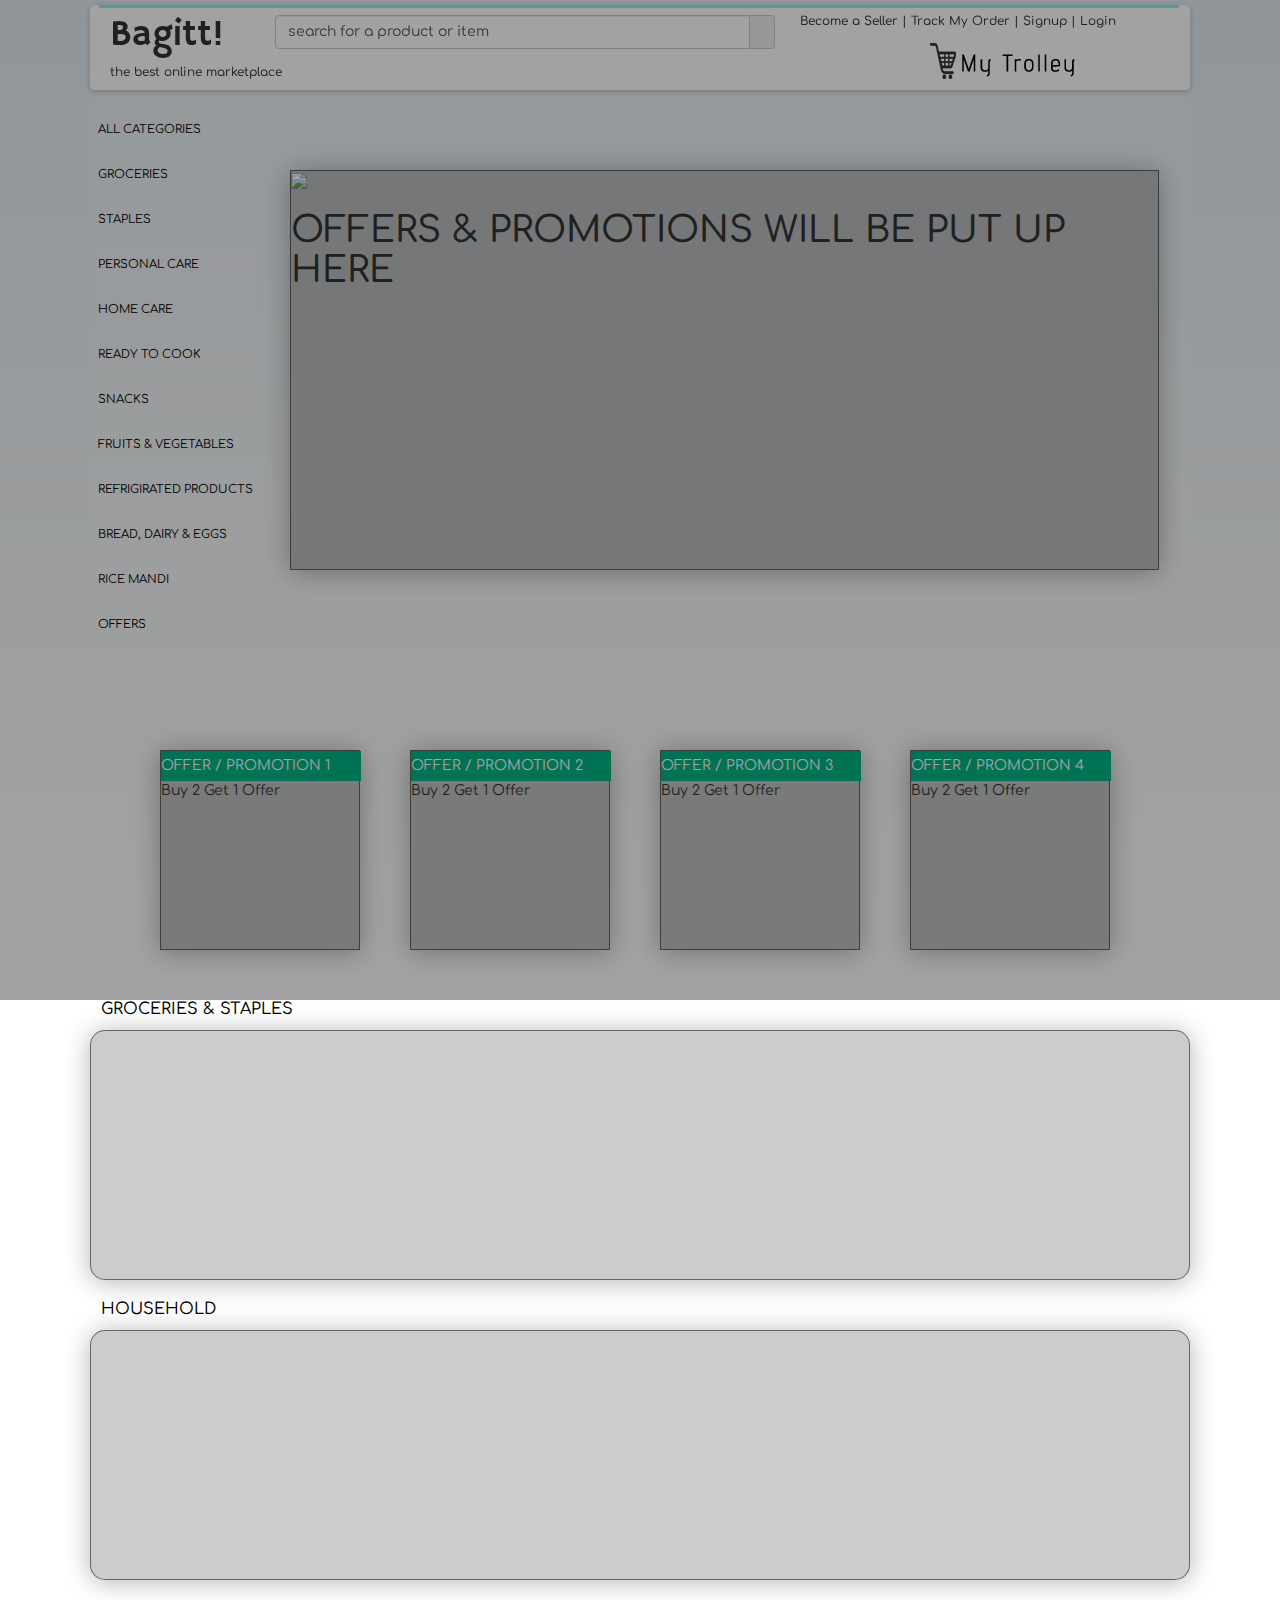
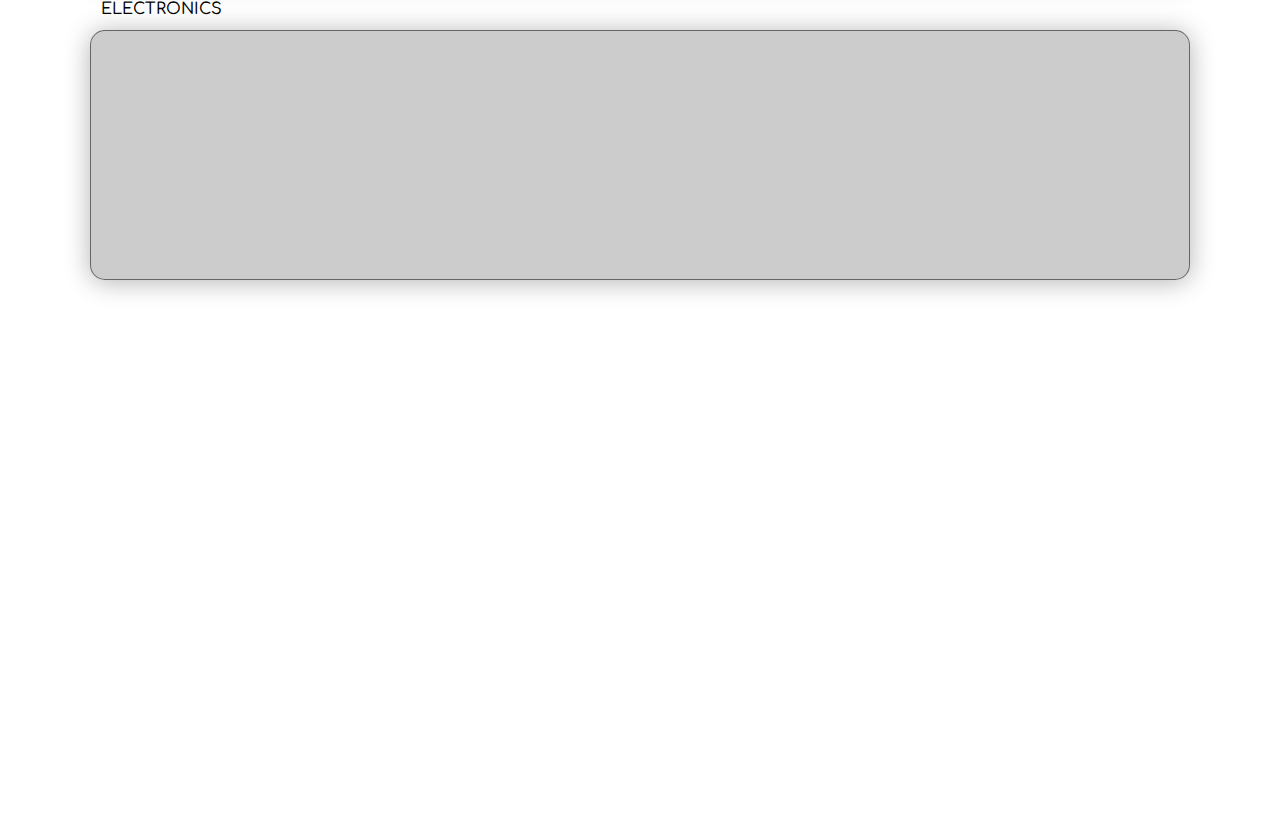
==== commit f488502b: "new site design upload" ====
--- a/index.html
+++ b/index.html
@@ -62,14 +62,19 @@
 <div id="navigation-bar-container">
 	<nav>
 		<ul id="top-navigator">
-			<li ><a href="#">ALL CATEGORIES</a></li>
-			<li ><a href="#">ELECTRONICS</a></li>
-			<li ><a href="#">MOBILE PHONES</a></li>
-			<li ><a href="#">GROCERY &amp; STAPLES</a></li>
-			<li ><a href="#">HOUSEHOLD</a></li>
-			<li ><a href="#">FRUITS &amp; VEGETABLES</a></li>
-			<li ><a href="#">BREAD, DAIRY &amp; EGGS</a></li>
-			<li class="color-button-offers" ><a href="#" class="color-button-offers">OFFERS</a></li>
+			<li><a href="#">ALL CATEGORIES</a></li>
+			<li id="item-2"><a href="#">GROCERIES</a></li>
+			<li id="item-3"><a href="#">STAPLES</a></li>
+			<li id="item-4"><a href="#">PERSONAL CARE</a></li>
+			<li id="item-5"><a href="#">HOME CARE</a></li>
+			<li id="item-6"><a href="#">READY TO COOK</a></li>
+			<li id="item-7"><a href="#">SNACKS</a></li>
+			<li id="item-8"><a href="#">FRUITS &amp; VEGETABLES</a></li>
+			<li id="item-9"><a href="#">REFRIGIRATED PRODUCTS</a></li>
+			
+			<li id="item-10"><a href="#">BREAD, DAIRY &amp; EGGS</a></li>
+			<li id="item-11"><a href="#">RICE MANDI</a></li>
+			<li id="item-12" ><a href="#" class="color-button-offers">OFFERS</a></li>
 			
 		</ul>
 	</nav>
--- a/grocery-main-layout.css
+++ b/grocery-main-layout.css
@@ -165,13 +165,15 @@
 #top-navigator li
 {
 	position:relative;
-	top:15px;
+	top:14px;
+	left:-20px;
 	color:#000;
 	font-size:smaller;
 	height:45px;
 	width:175px;
 	padding:8px;
 	padding-left:-10px;
+	
 	 
 }
 #top-navigator li:hover
@@ -181,23 +183,26 @@
 	color:#81BEF7;
 	
 }
-#top-navigator a
-{
-	text-decoration:none;
-	 height:65px;
-	color:#000;
-}
+
+
 #top-navigator a:hover
 {
 	text-decoration:underline;
 	 font-weight:bold;
 	color:#FFF;
-	height:165px;
-}
+	
+}
+#top-navigator a
+{
+	text-decoration:none;
+	 color:#000;
+	
+}
+
 #page-center-mainscroll
 {
 	position:relative;
-	top:-280px;
+	top:-410px;
 	margin-left:200px;
 	width:79%;
 	height:400px;
